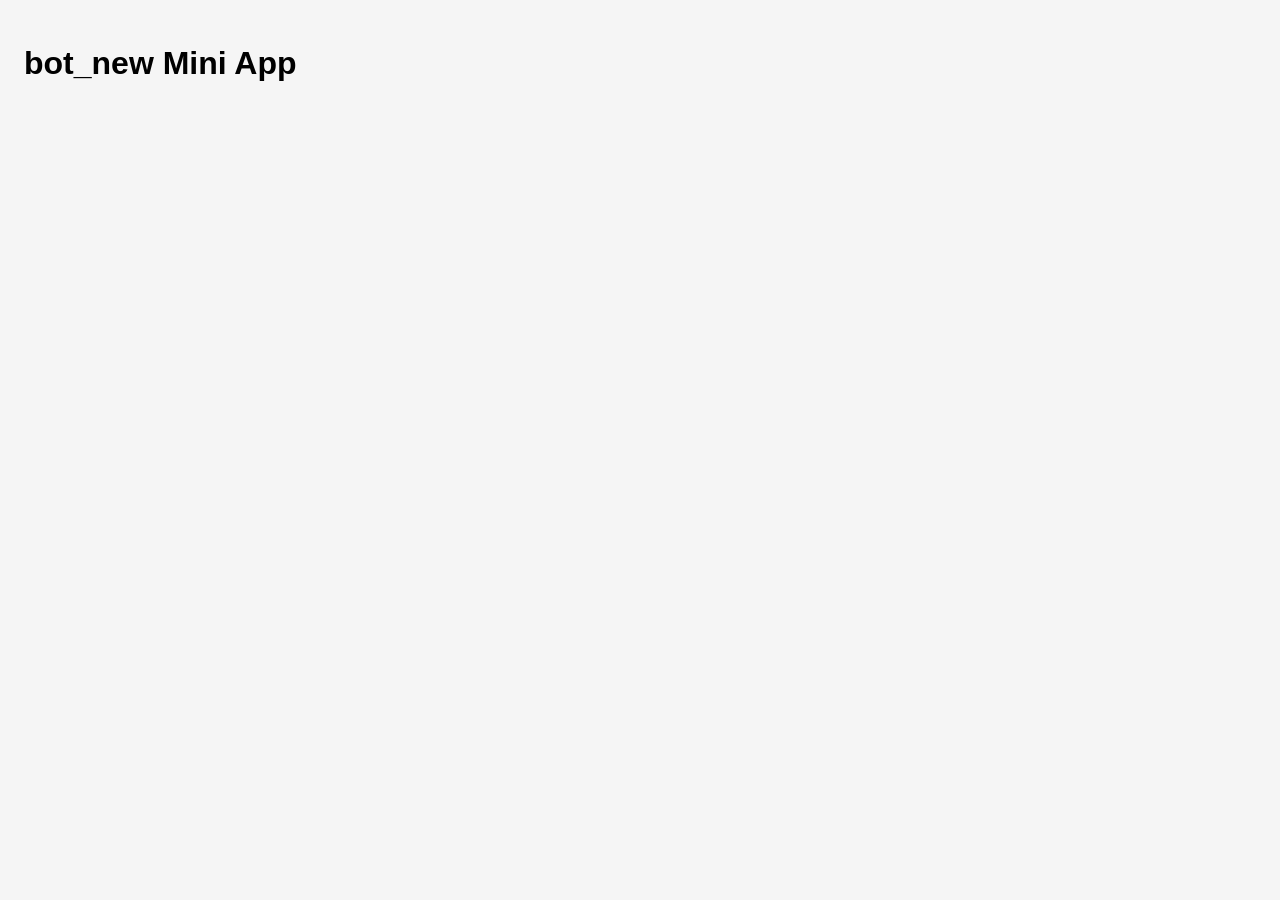
==== web/index.html @ 84ac71f6 "Add web folder for GitHub Pages" ====
<!DOCTYPE html>
<html lang="ru">
<head>
  <meta charset="UTF-8" />
  <title>bot_new</title>
  <script src="https://telegram.org/js/telegram-web-app.js"></script>
  <link rel="stylesheet" href="styles.css">
</head>
<body>
  <h1>bot_new Mini App</h1>
  <div id="user"></div>

  <script src="app.js"></script>
</body>
</html>
---- web/styles.css ----
body {
  font-family: sans-serif;
  padding: 16px;
  background: #f5f5f5;
}
``
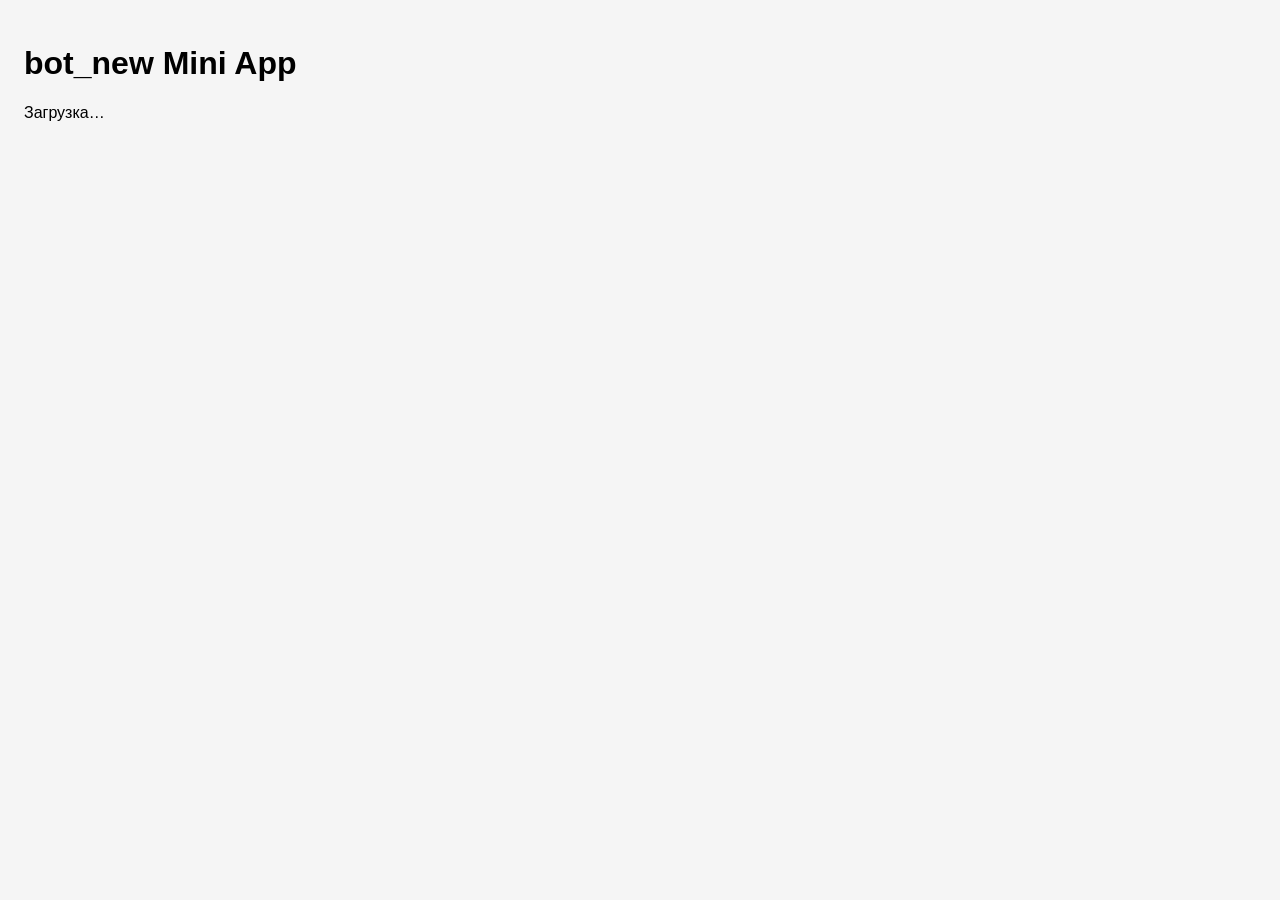
==== commit d2ed4ad5: "Fix valid HTML with proper script and css tags" ====
--- a/web/index.html
+++ b/web/index.html
@@ -2,15 +2,36 @@
 <html lang="ru">
 <head>
   <meta charset="UTF-8" />
-  <title>bot_new</title>
+  <title>bot_new Mini App</title>
+
+  <!-- Telegram Mini App API -->
   <script src="https://telegram.org/js/telegram-web-app.js"></script>
+
+  <!-- Styles -->
   <link rel="stylesheet" href="styles.css">
 </head>
 <body>
   <h1>bot_new Mini App</h1>
-  <div id="user"></div>
 
+  <div id="user">Загрузка…</div>
+
+  <!-- App logic -->
   <script src="app.js"></script>
 </body>
-</html>
+</html><!DOCTYPE html>
+<html lang="ru">
 
+<head>
+  <meta charset="UTF-8" />
+  <title>bot_new Mini App</title>
+
+  <!-- Telegram Mini App API -->
+  <script src="https://telegram.org/js/telegram-web-app.jses -->
+  <link rel=" stylesheet" href <h1>bot_new Mini App</h1 >
+
+  <div id="user">Загрузка…</div>
+
+  <!-- App logic -->
+  <script/script >
+</body >
+</html >
